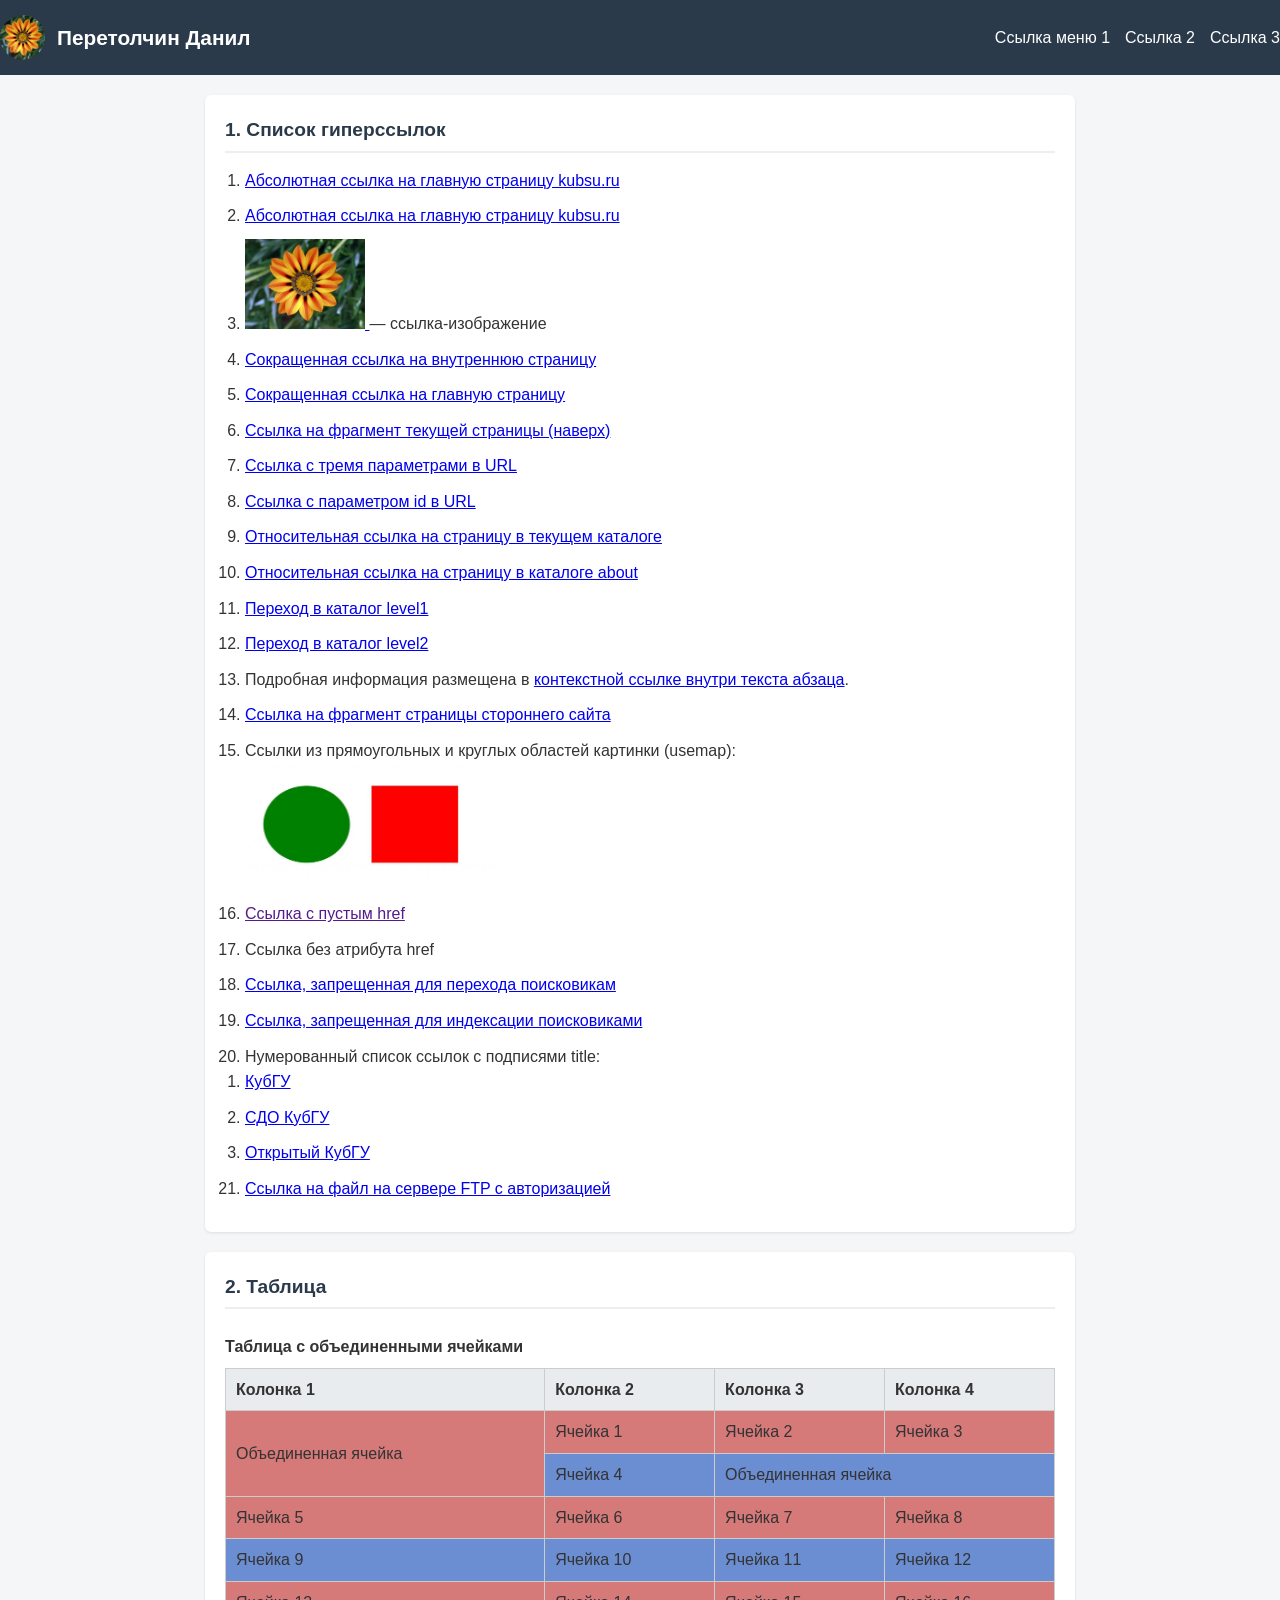
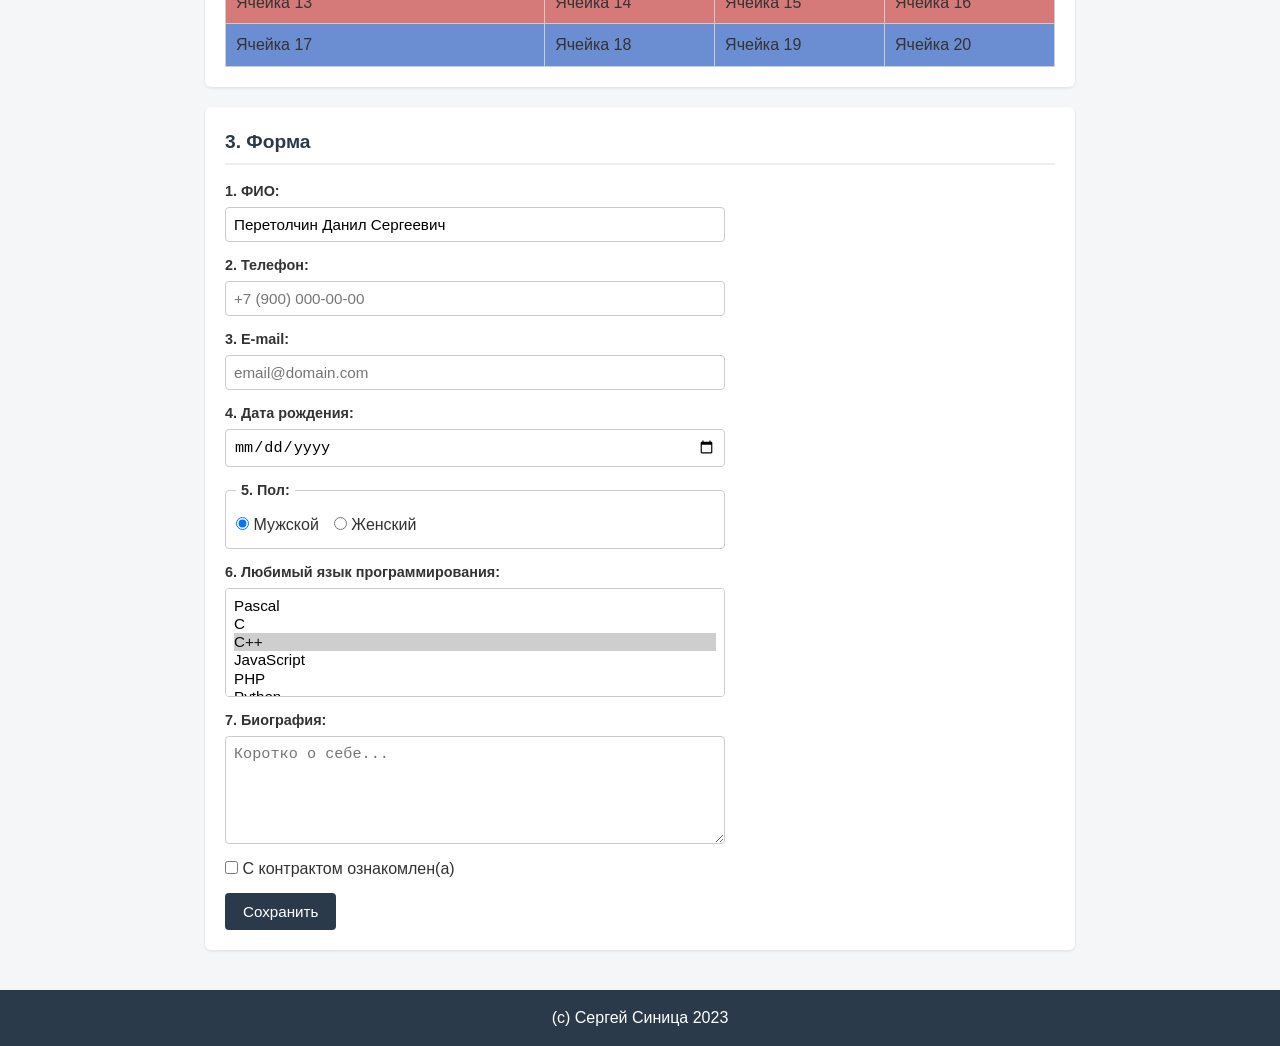
==== index.html @ 41897cc6 "Add files via upload" ====
<!DOCTYPE html>
<html lang="ru">
<head>
    <meta charset="UTF-8">
    <meta name="viewport" content="width=device-width, initial-scale=1.0">
    <title>Лабораторная работа №3 — Перетолчин Данил</title>
    <link rel="stylesheet" href="style.css">
</head>
<body id="top">

    <header class="header">
        <div class="header__inner">
            <div class="header__brand">
                <img src="image.jpg" alt="Логотип" class="header__logo">
                <h1 class="header__title">Перетолчин Данил</h1>
            </div>
            <nav class="nav">
                <ul class="nav__list">
                    <li class="nav__item"><a href="#links" class="nav__link">Ссылка меню 1</a></li>
                    <li class="nav__item"><a href="#table" class="nav__link">Ссылка 2</a></li>
                    <li class="nav__item"><a href="#form" class="nav__link">Ссылка 3</a></li>
                </ul>
            </nav>
        </div>
    </header>

    <main class="main">
        <div class="container main__content">

            <section id="links" class="section section--links">
                <h2 class="section__title">1. Список гиперссылок</h2>

                <ol class="links-list">
                    <li><a href="http://kubsu.ru/">Абсолютная ссылка на главную страницу kubsu.ru</a></li>
                    <li><a href="https://kubsu.ru/">Абсолютная ссылка на главную страницу kubsu.ru</a></li>
                    <li>
                        <a href="https://kubsu.ru/">
                            <img src="image.jpg" alt="Логотип КубГУ" width="120">
                        </a> — ссылка-изображение
                    </li>
                    <li><a href="/about/about.html">Сокращенная ссылка на внутреннюю страницу</a></li>
                    <li><a href="/">Сокращенная ссылка на главную страницу</a></li>
                    <li><a href="#top">Ссылка на фрагмент текущей страницы (наверх)</a></li>
                    <li><a href="nonexistent.html?param1=1&amp;param2=2&amp;param3=3">Ссылка с тремя параметрами в URL</a></li>
                    <li><a href="nonexistent.html?id=777">Ссылка с параметром id в URL</a></li>
                    <li><a href="nonexistent.html">Относительная ссылка на страницу в текущем каталоге</a></li>
                    <li><a href="about/about.html">Относительная ссылка на страницу в каталоге about</a></li>
                    <li><a href="level1/page.html">Переход в каталог level1 </a></li>
                    <li><a href="level1/level2/page.html">Переход в каталог level2 </a></li>
                    <li>
                        Подробная информация размещена в <a href="https://kubsu.ru/">контекстной ссылке внутри текста абзаца</a>.
                    </li>
                    <li><a href="https://ru.wikipedia.org/wiki/HTML#History">Ссылка на фрагмент страницы стороннего сайта</a></li>
                    <li>
                        Ссылки из прямоугольных и круглых областей картинки (usemap): <br>
                        <img src="circle.jpg" alt="Карта" width="250" height="120" usemap="#site-map">
                        <map name="site-map">
                            <area shape="circle" coords="60,60,40" href="https://ru.wikipedia.org/wiki/Круг" alt="Круг" target="_blank">
                            <area shape="rect" coords="130,20,210,100" href="https://ru.wikipedia.org/wiki/Квадрат" alt="Квадрат" target="_blank">
                        </map>
                    </li>
                    <li><a href="">Ссылка с пустым href</a></li>
                    <li><a>Ссылка без атрибута href</a></li>
                    <li><a href="https://kubsu.ru/" rel="nofollow">Ссылка, запрещенная для перехода поисковикам</a></li>
                    <li>
                        <a href="https://kubsu.ru/">Ссылка, запрещенная для индексации поисковиками</a>
                    </li>
                    <li>
                        Нумерованный список ссылок с подписями title:
                        <ol>
                            <li><a href="https://kubsu.ru/" title="Главный сайт Кубанского Государственного Университета">КубГУ</a></li>
                            <li><a href="https://e-learning.kubsu.ru/" title="Портал дистанционного обучения">СДО КубГУ</a></li>
                            <li><a href="https://open.kubsu.ru/" title="Открытые образовательные ресурсы">Открытый КубГУ</a></li>
                        </ol>
                    </li>
                    <li><a href="ftp://user:password@ftp.kubsu.ru/file.zip">Ссылка на файл на сервере FTP с авторизацией</a></li>
                </ol>
            </section>

            <section id="table" class="section section--table">
                <h2 class="section__title">2. Таблица</h2>

                <div class="table-wrapper">
                    <table class="table">
                        <caption>Таблица с объединенными ячейками</caption>
                        <thead>
                            <tr>
                                <th>Колонка 1</th>
                                <th>Колонка 2</th>
                                <th>Колонка 3</th>
                                <th>Колонка 4</th>
                            </tr>
                        </thead>
                        <tbody>
                            <tr>
                                <td rowspan="2">Объединенная ячейка</td>
                                <td>Ячейка 1</td>
                                <td>Ячейка 2</td>
                                <td>Ячейка 3</td>
                            </tr>
                            <tr>
                                <td>Ячейка 4</td>
                                <td colspan="2">Объединенная ячейка</td>
                            </tr>
                            <tr>
                                <td>Ячейка 5</td>
                                <td>Ячейка 6</td>
                                <td>Ячейка 7</td>
                                <td>Ячейка 8</td>
                            </tr>
                            <tr>
                                <td>Ячейка 9</td>
                                <td>Ячейка 10</td>
                                <td>Ячейка 11</td>
                                <td>Ячейка 12</td>
                            </tr>
                            <tr>
                                <td>Ячейка 13</td>
                                <td>Ячейка 14</td>
                                <td>Ячейка 15</td>
                                <td>Ячейка 16</td>
                            </tr>
                            <tr>
                                <td>Ячейка 17</td>
                                <td>Ячейка 18</td>
                                <td>Ячейка 19</td>
                                <td>Ячейка 20</td>
                            </tr>
                        </tbody>
                    </table>
                </div>
            </section>

            <section id="form" class="section section--form">
                <h2 class="section__title">3. Форма</h2>

                <form action="http://httpbin.org/post" method="POST" class="form">
                    <div class="form__row">
                    <label for="fio" class="form__label">1. ФИО:</label>
                    <input type="text" id="fio" name="fio" class="form__input" value="Перетолчин Данил Сергеевич" oninput="this.value = this.value.replace(/[\d]/g, '')" required>
                    </div>

                    <div class="form__row">
                        <label for="phone" class="form__label">2. Телефон:</label>
                        <input type="tel" id="phone" name="phone" class="form__input" placeholder="+7 (900) 000-00-00"  oninput="this.value = this.value.replace(/[^\d\+\(\)\s\-]/g, '')" required>
                    </div>

                    <div class="form__row">
                        <label for="email" class="form__label">3. E-mail:</label>
                        <input type="email" id="email" name="email" class="form__input" placeholder="email@domain.com" required>
                    </div>

                    <div class="form__row">
                        <label for="birthday" class="form__label">4. Дата рождения:</label>
                        <input type="date" id="birthday" name="birthday" class="form__input" required>
                    </div>

                    <fieldset class="form__fieldset">
                        <legend class="form__legend">5. Пол:</legend>
                        <label class="form__radio">
                            <input type="radio" name="gender" value="male" checked> Мужской
                        </label>
                        <label class="form__radio">
                            <input type="radio" name="gender" value="female"> Женский
                        </label>
                    </fieldset>

                    <div class="form__row">
                        <label for="languages" class="form__label">6. Любимый язык программирования:</label>
                        <select id="languages" name="languages[]" multiple class="form__select" size="5">
                            <option value="Pascal">Pascal</option>
                            <option value="C">C</option>
                            <option value="C++" selected>C++</option>
                            <option value="JavaScript">JavaScript</option>
                            <option value="PHP">PHP</option>
                            <option value="Python">Python</option>
                            <option value="Java">Java</option>
                            <option value="Haskell">Haskell</option>
                            <option value="Clojure">Clojure</option>
                            <option value="Prolog">Prolog</option>
                            <option value="Scala">Scala</option>
                        </select>
                    </div>

                    <div class="form__row">
                        <label for="bio" class="form__label">7. Биография:</label>
                        <textarea id="bio" name="bio" rows="5" class="form__textarea" placeholder="Коротко о себе..."></textarea>
                    </div>

                    <div class="form__row">
                        <label class="form__checkbox">
                            <input type="checkbox" name="contract" value="yes" required>
                            С контрактом ознакомлен(а)
                        </label>
                    </div>

                    <div class="form__row">
                        <button type="submit" class="form__button">Сохранить</button>
                    </div>
                </form>
            </section>

        </div>
    </main>

    <footer class="footer">
        <div class="container">
            <p class="footer__text">(с) Сергей Синица 2023</p>
        </div>
    </footer>

</body>
</html>
---- style.css ----
* {
    box-sizing: border-box;
    margin: 0;
    padding: 0;
}

body {
    font-family: Arial, sans-serif;
    line-height: 1.6;
    background-color: #f4f6f8;
    color: #333;
    display: flex;
    flex-direction: column;
    min-height: 100vh;
}

.container {
    width: 100%;
    max-width: 900px;
    margin: 0 auto;
    padding: 0 15px;
}

.header {
    background-color: #2b3a4a;
    color: #fff;
    padding: 15px 0;
}

.header__inner {
    display: flex;
    flex-direction: column;
    align-items: center;
    gap: 15px;
}

.header__brand {
    display: flex;
    align-items: center;
    gap: 12px;
}

.header__logo {
    width: 45px;
    height: 45px;
    border-radius: 50%;
    object-fit: cover;
    background-color: #fff;
}

.header__title {
    font-size: 1.3rem;
}

.nav {
    width: 100%;
}

.nav__list {
    display: flex;
    flex-direction: column;
    align-items: center;
    list-style: none;
    gap: 10px;
    width: 100%;
}

.nav__item {
    width: 100%;
    text-align: center;
}

.nav__link {
    display: block;
    color: #fff;
    text-decoration: none;
    padding: 8px;
    background-color: rgba(255, 255, 255, 0.1);
    border-radius: 4px;
}

.nav__link:hover {
    background-color: rgba(255, 255, 255, 0.2);
}

.main {
    flex: 1;
    padding: 20px 0;
}

.main__content {
    display: flex;
    flex-direction: column;
}

.section--table {
    order: 1;
}

.section--links {
    order: 2;
}

.section--form {
    order: 3;
}

.section {
    background: #fff;
    padding: 15px;
    margin-bottom: 20px;
    border-radius: 6px;
    box-shadow: 0 1px 3px rgba(0,0,0,0.1);
    word-break: break-word;
}

.section__title {
    margin-bottom: 15px;
    color: #2b3a4a;
    border-bottom: 2px solid #eee;
    padding-bottom: 5px;
    font-size: 1.2rem;
}

.links-list {
    padding-left: 20px;
}

.links-list li {
    margin-bottom: 10px;
}

.map-img {
    max-width: 100%;
    height: auto;
}

.table-wrapper {
    overflow-x: auto;
}

.table {
    width: 100%;
    border-collapse: collapse;
    margin-top: 10px;
}

.table caption {
    caption-side: top;
    text-align: left;
    font-weight: bold;
    margin-bottom: 8px;
}

.table th, .table td {
    border: 1px solid #ccc;
    padding: 8px 10px;
    text-align: left;
}

.table th {
    background-color: #e9ecef;
}

.table tbody tr:nth-child(odd) {
    background-color: lab(61.35% 36.87 16.41);
}

.table tbody tr:nth-child(even) {
    background-color: hwb(220 42% 18%);
}

.form {
    display: flex;
    flex-direction: column;
    gap: 12px;
    width: 100%;
}

.form__row {
    display: flex;
    flex-direction: column;
    gap: 4px;
}

.form__label {
    font-weight: bold;
    font-size: 0.9rem;
}

.form__input, .form__select, .form__textarea {
    width: 100%;
    padding: 8px;
    border: 1px solid #ccc;
    border-radius: 4px;
    font-size: 0.95rem;
}

.form__fieldset {
    border: 1px solid #ccc;
    padding: 10px;
    border-radius: 4px;
    display: flex;
    gap: 15px;
}

.form__legend {
    font-weight: bold;
    padding: 0 5px;
    font-size: 0.9rem;
}

.form__button {
    background-color: #2b3a4a;
    color: #fff;
    padding: 10px 18px;
    border: none;
    border-radius: 4px;
    cursor: pointer;
    font-size: 0.95rem;
    width: 100%;
}

.form__button:hover {
    background-color: #1d2733;
}

.footer {
    background-color: #2b3a4a;
    color: #fff;
    text-align: center;
    padding: 15px 0;
    margin-top: auto;
}

@media screen and (min-width: 768px) {
    .header__inner {
        flex-direction: row;
        justify-content: space-between;
    }

    .nav {
        width: auto;
    }

    .nav__list {
        flex-direction: row;
        gap: 15px;
    }

    .nav__item {
        width: auto;
    }

    .nav__link {
        background-color: transparent;
        padding: 0;
    }

    .nav__link:hover {
        background-color: transparent;
        text-decoration: underline;
    }

    .section--links {
        order: 1;
    }

    .section--table {
        order: 2;
    }

    .section--form {
        order: 3;
    }

    .section {
        padding: 20px;
    }

    .form {
        max-width: 500px;
    }

    .form__button {
        width: fit-content;
    }
}
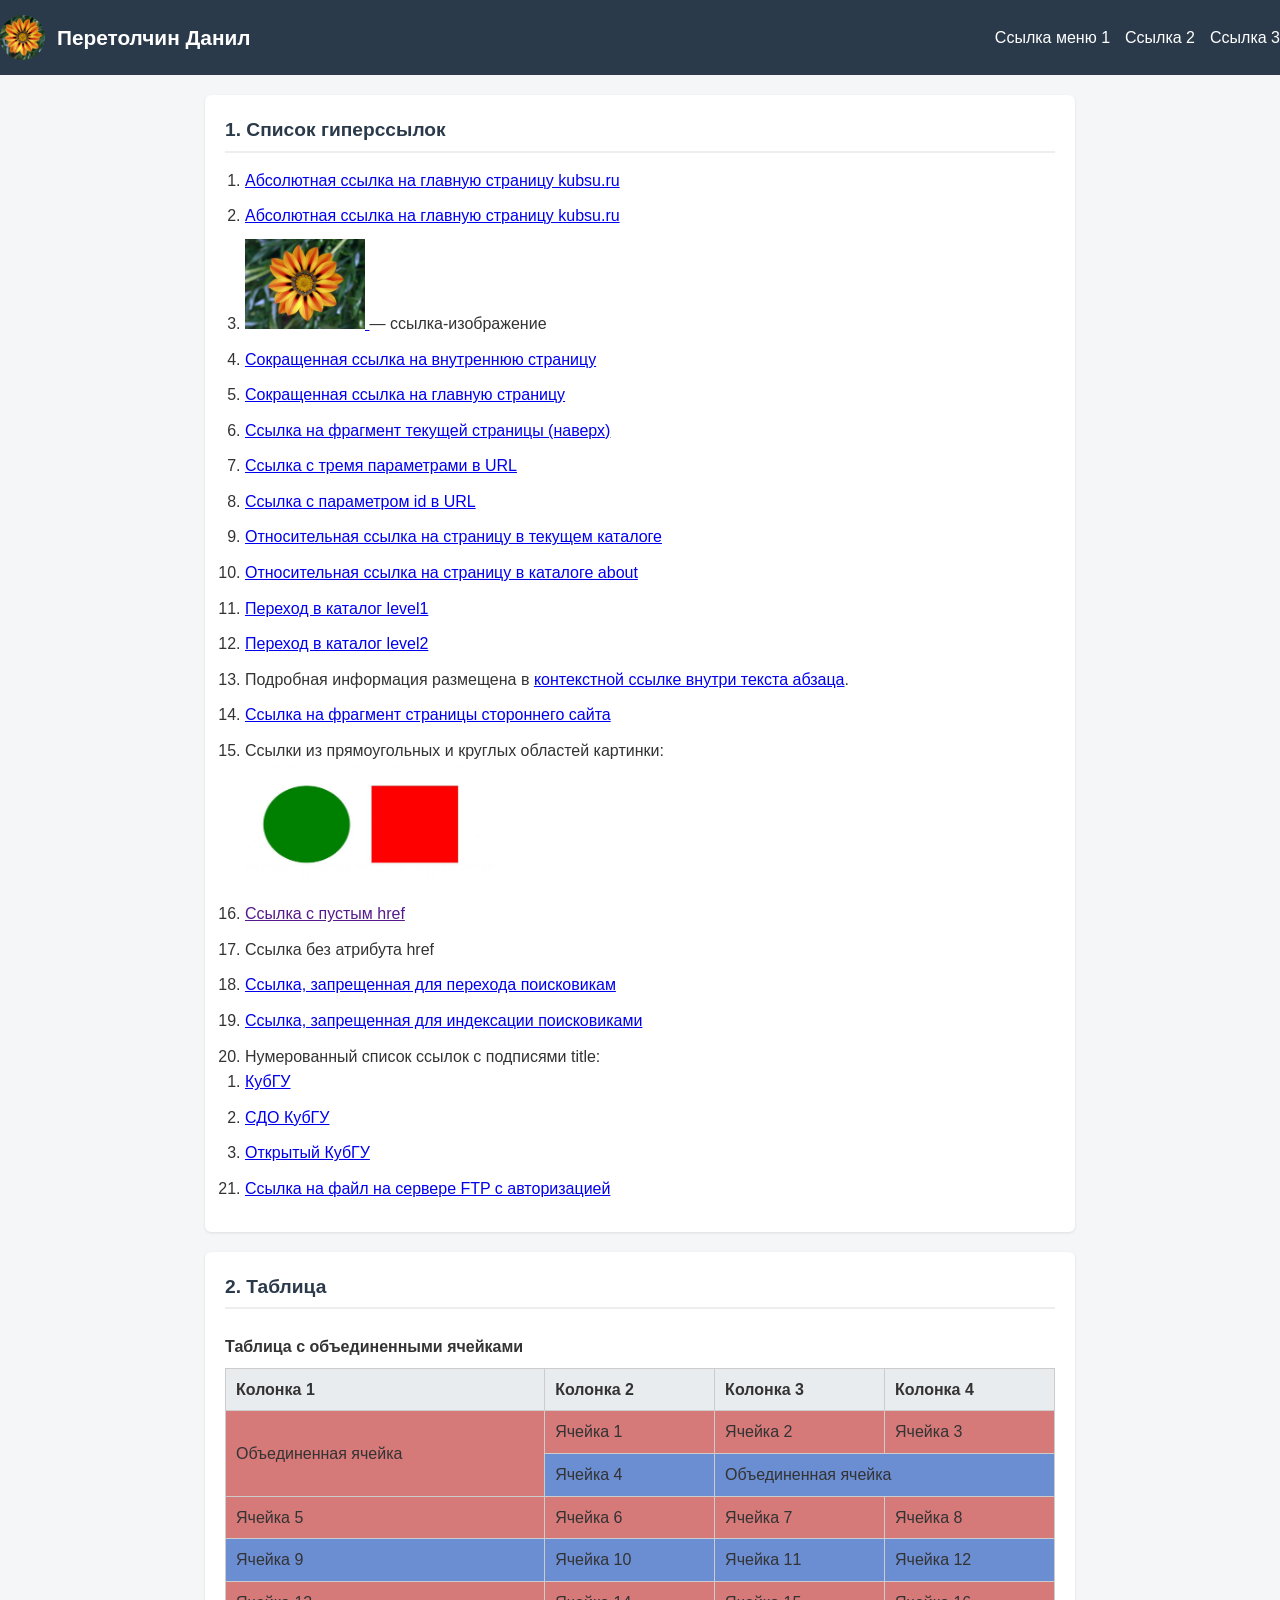
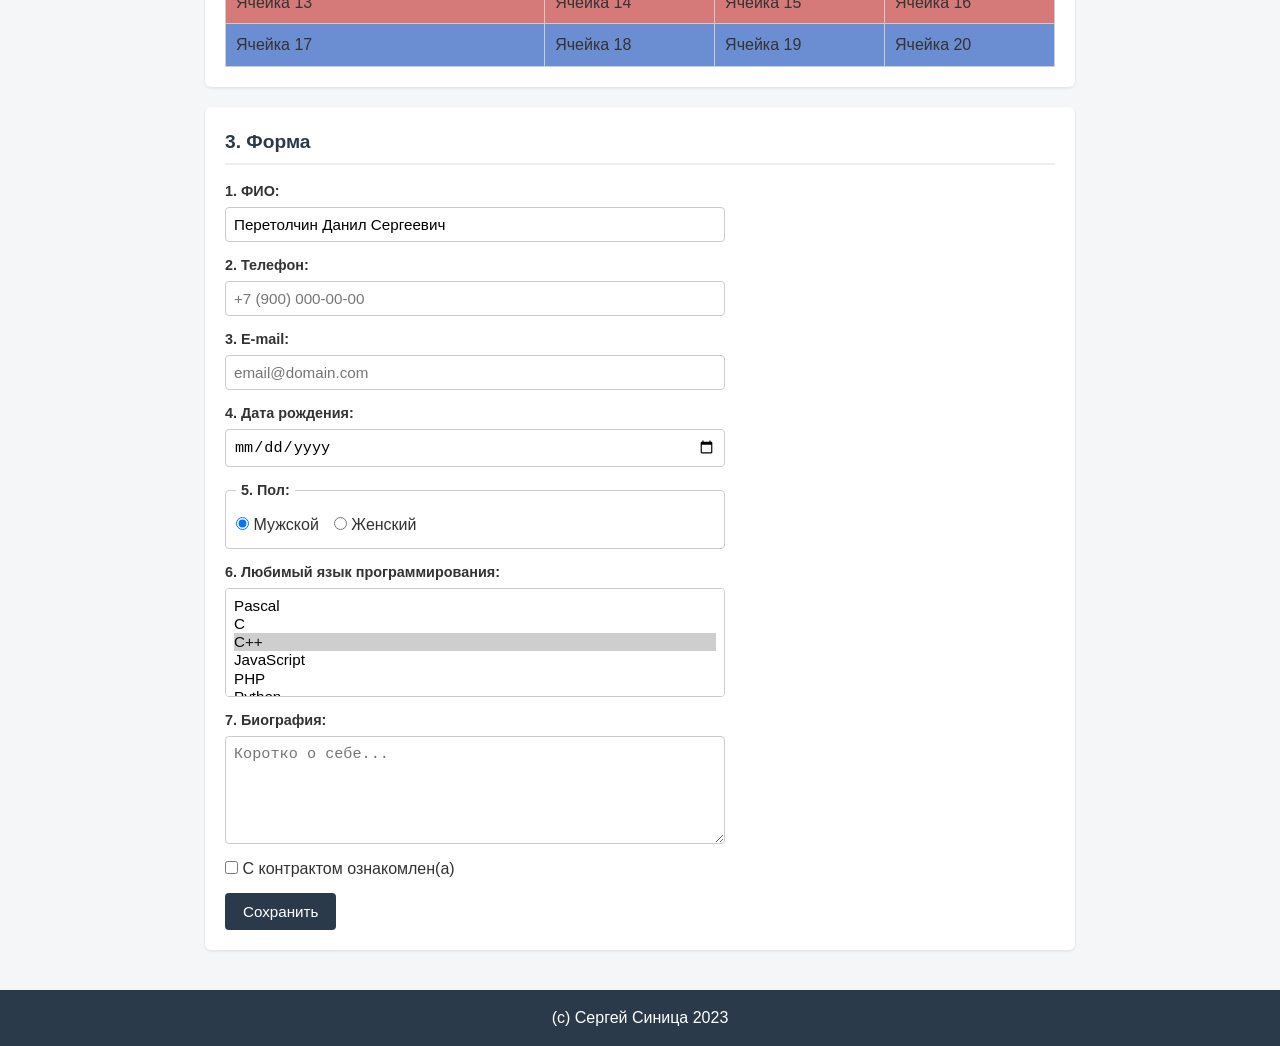
==== commit 94123427: "Update index.html" ====
--- a/index.html
+++ b/index.html
@@ -52,7 +52,7 @@
                     </li>
                     <li><a href="https://ru.wikipedia.org/wiki/HTML#History">Ссылка на фрагмент страницы стороннего сайта</a></li>
                     <li>
-                        Ссылки из прямоугольных и круглых областей картинки (usemap): <br>
+                        Ссылки из прямоугольных и круглых областей картинки: <br>
                         <img src="circle.jpg" alt="Карта" width="250" height="120" usemap="#site-map">
                         <map name="site-map">
                             <area shape="circle" coords="60,60,40" href="https://ru.wikipedia.org/wiki/Круг" alt="Круг" target="_blank">
@@ -210,4 +210,4 @@
     </footer>
 
 </body>
-</html>+</html>
--- a/style.css
+++ b/style.css
@@ -93,11 +93,11 @@
     flex-direction: column;
 }
 
+.section--links {
+    order: 1;
+}
+
 .section--table {
-    order: 1;
-}
-
-.section--links {
     order: 2;
 }
 
@@ -285,4 +285,4 @@
     .form__button {
         width: fit-content;
     }
-}+}
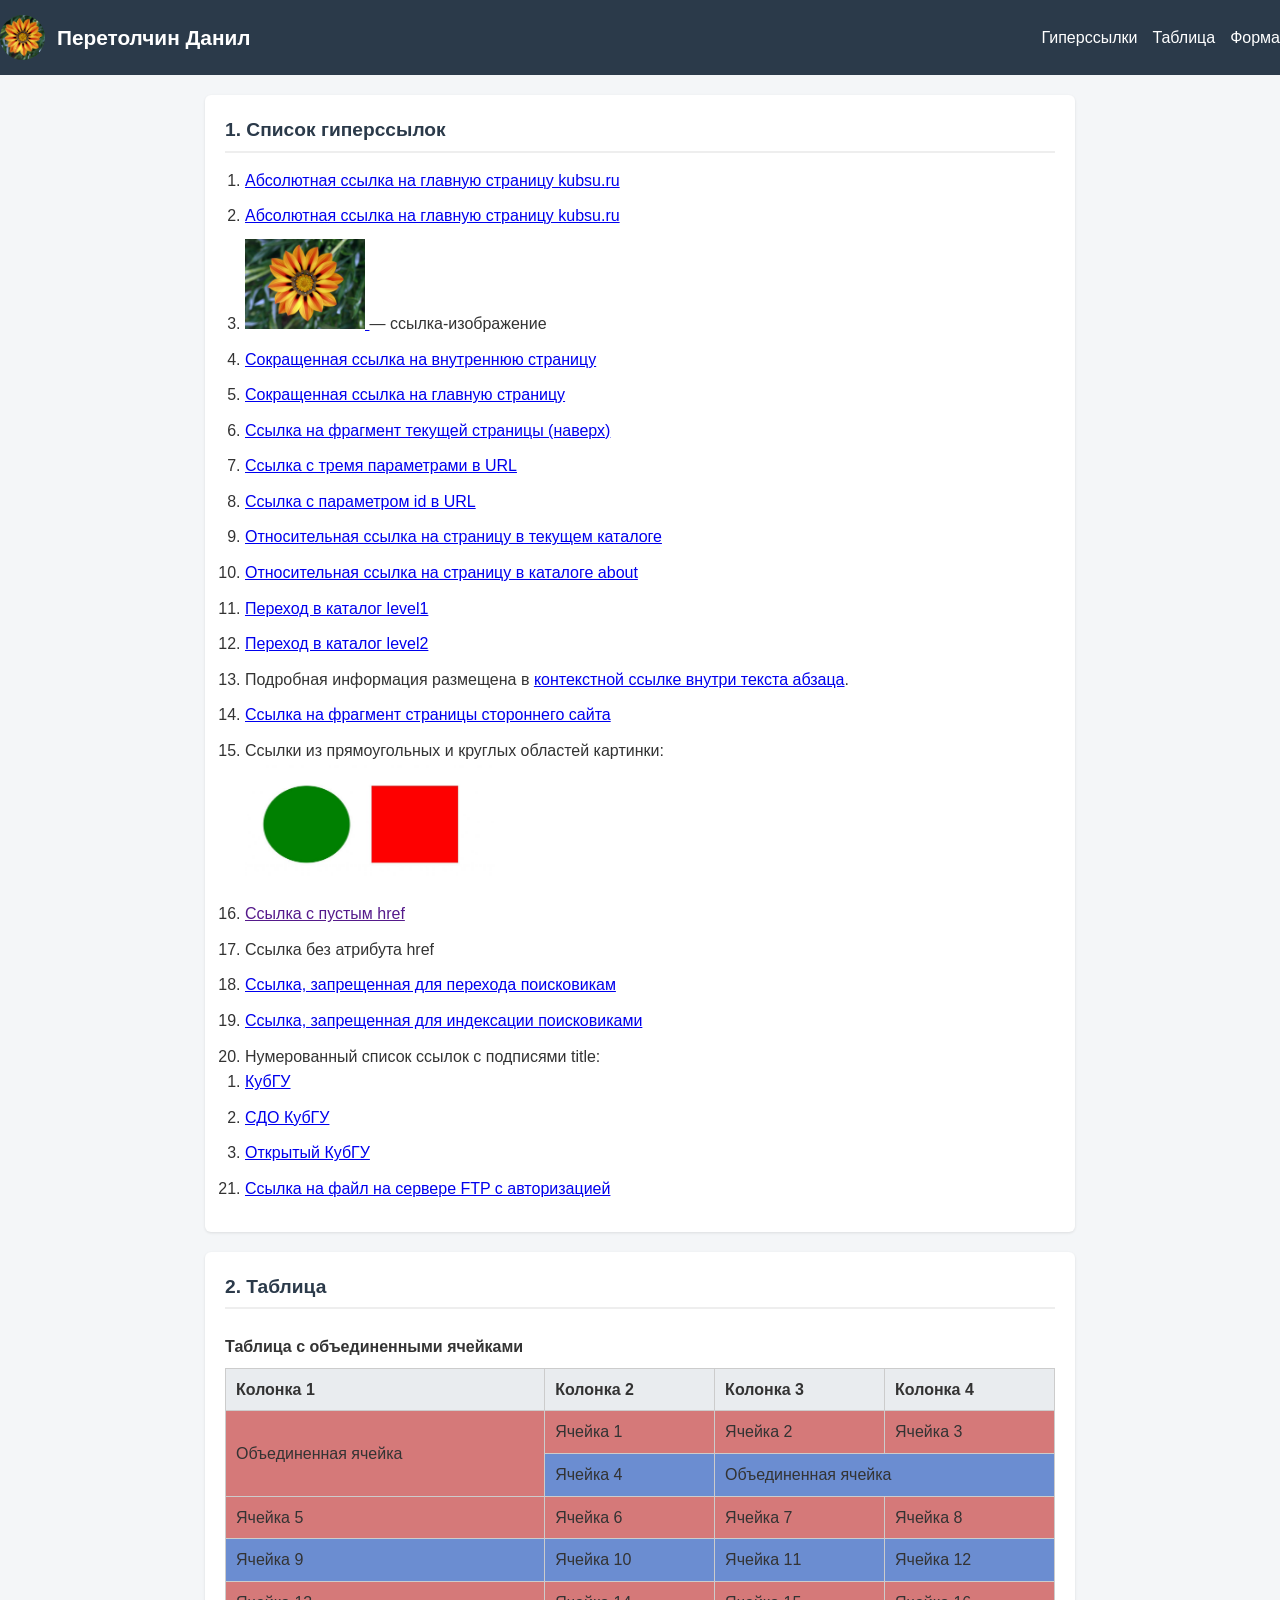
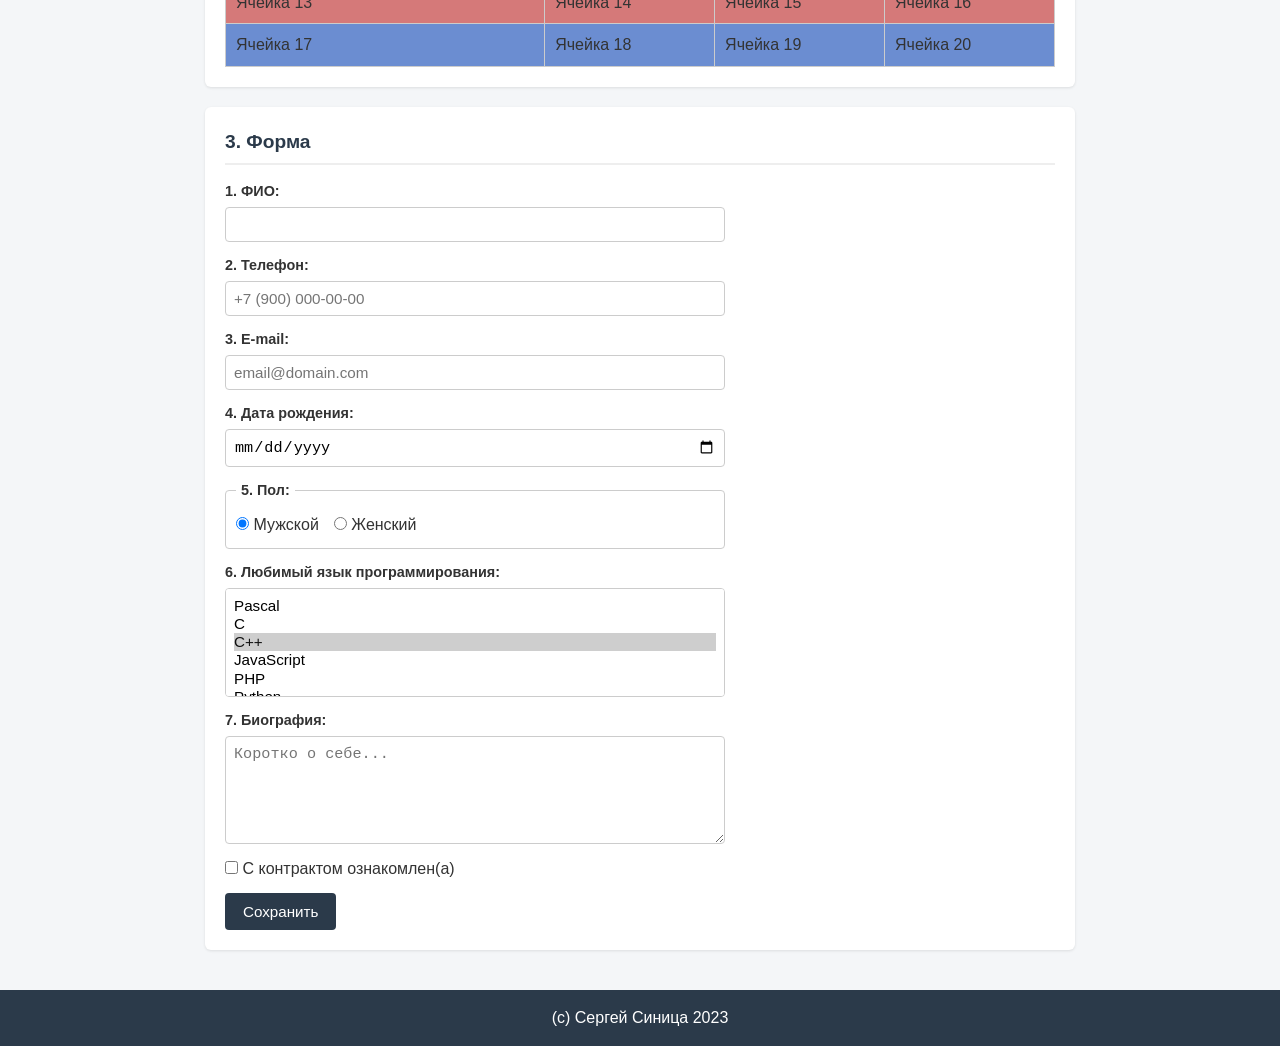
==== commit ffe649a3: "Update navigation links and input field value" ====
--- a/index.html
+++ b/index.html
@@ -16,9 +16,9 @@
             </div>
             <nav class="nav">
                 <ul class="nav__list">
-                    <li class="nav__item"><a href="#links" class="nav__link">Ссылка меню 1</a></li>
-                    <li class="nav__item"><a href="#table" class="nav__link">Ссылка 2</a></li>
-                    <li class="nav__item"><a href="#form" class="nav__link">Ссылка 3</a></li>
+                    <li class="nav__item"><a href="#links" class="nav__link">Гиперссылки</a></li>
+                    <li class="nav__item"><a href="#table" class="nav__link">Таблица</a></li>
+                    <li class="nav__item"><a href="#form" class="nav__link">Форма</a></li>
                 </ul>
             </nav>
         </div>
@@ -137,7 +137,7 @@
                 <form action="http://httpbin.org/post" method="POST" class="form">
                     <div class="form__row">
                     <label for="fio" class="form__label">1. ФИО:</label>
-                    <input type="text" id="fio" name="fio" class="form__input" value="Перетолчин Данил Сергеевич" oninput="this.value = this.value.replace(/[\d]/g, '')" required>
+                    <input type="text" id="fio" name="fio" class="form__input" oninput="this.value = this.value.replace(/[\d]/g, '')" required>
                     </div>
 
                     <div class="form__row">
--- a/style.css
+++ b/style.css
@@ -93,11 +93,11 @@
     flex-direction: column;
 }
 
+.section--table {
+    order: 1;
+}
+
 .section--links {
-    order: 1;
-}
-
-.section--table {
     order: 2;
 }
 
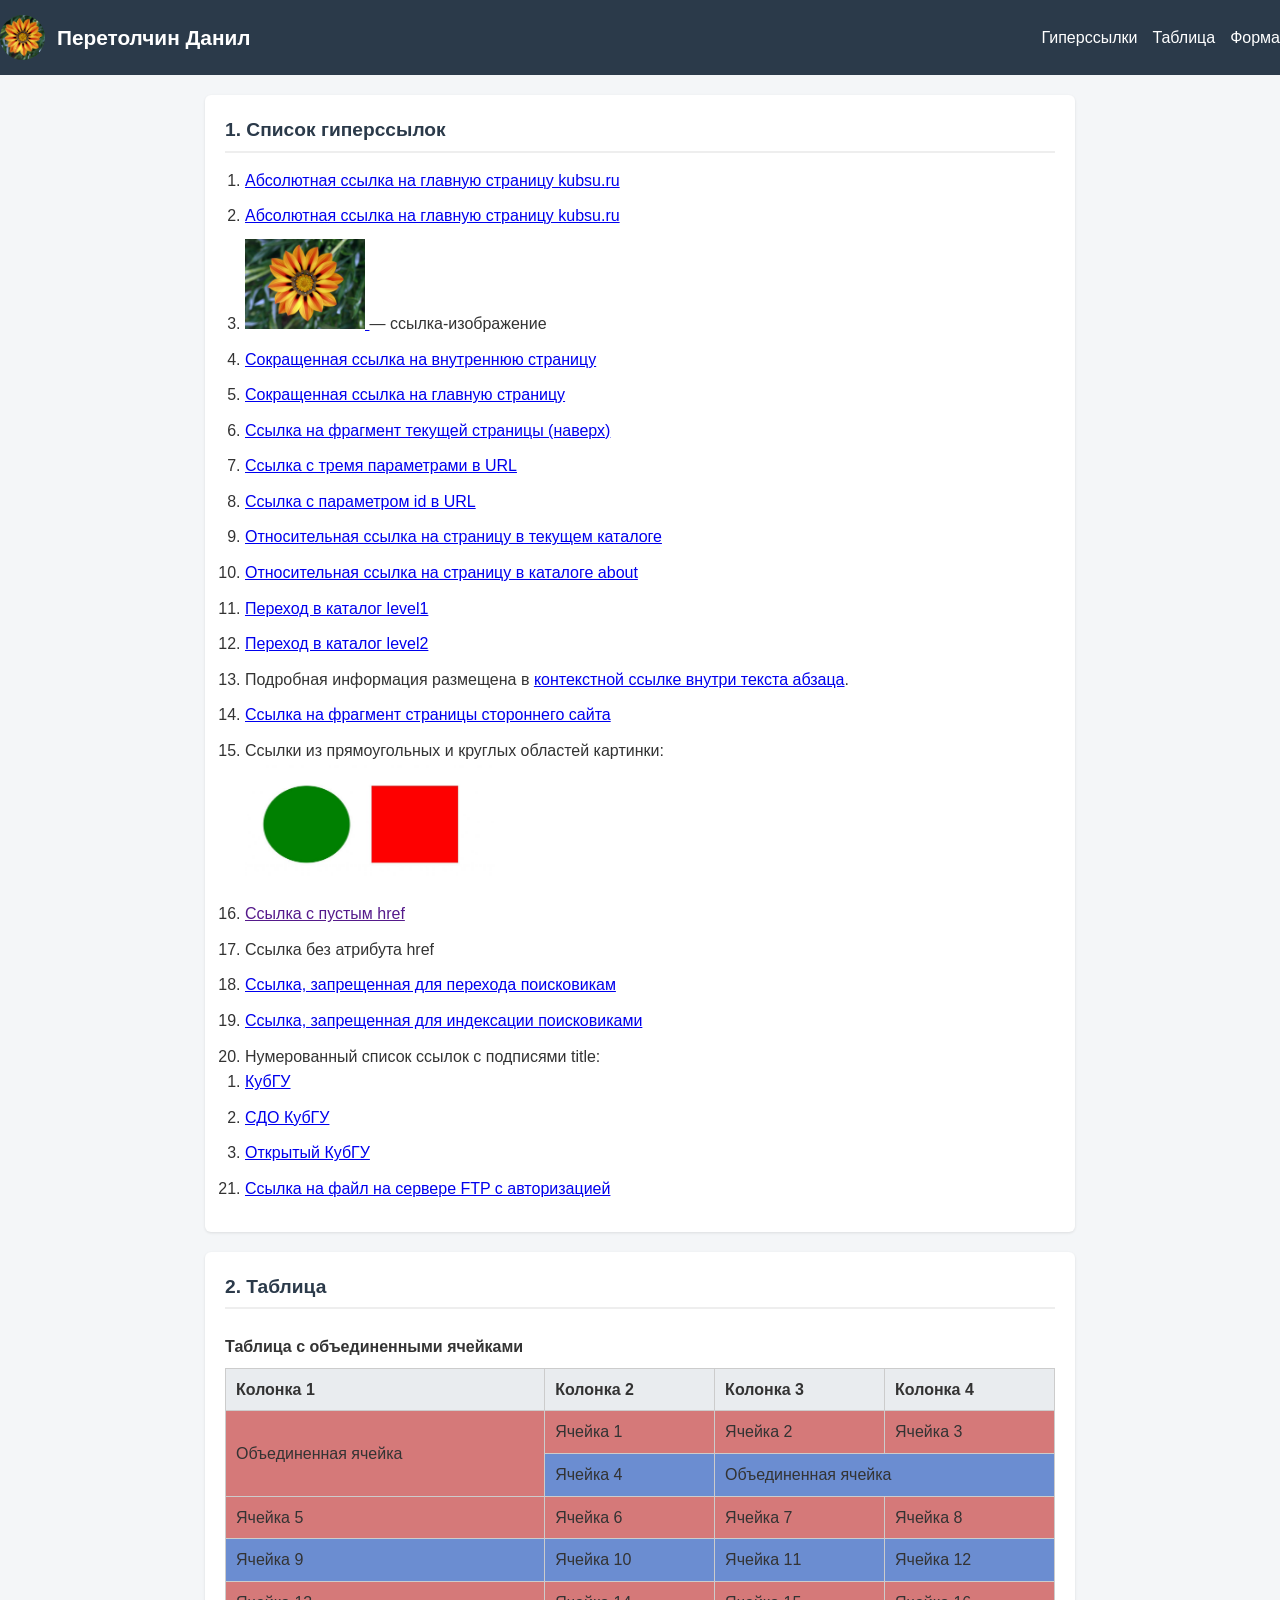
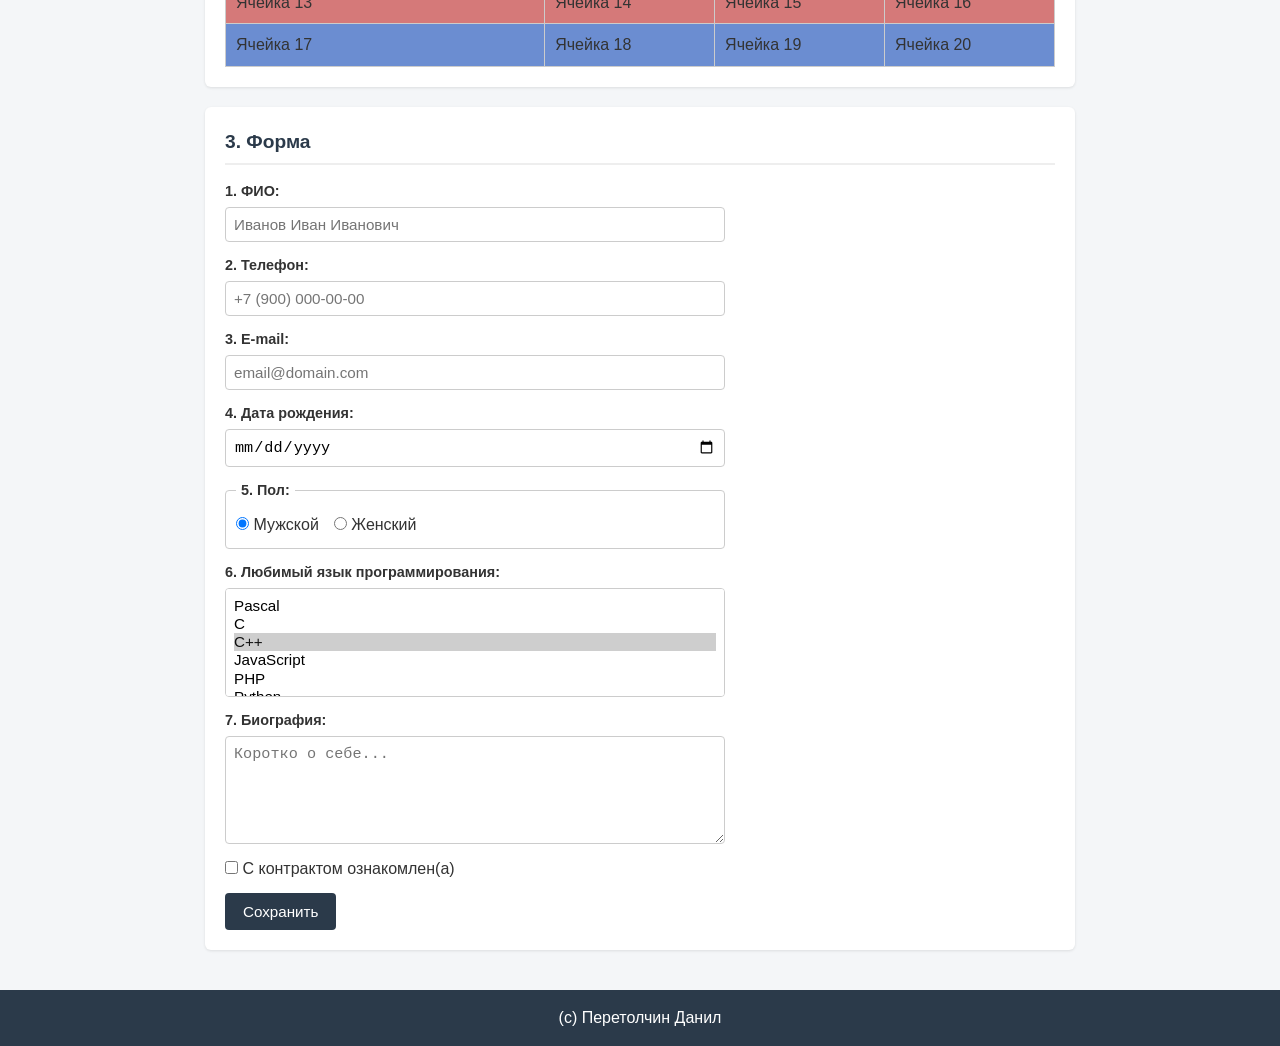
==== commit 07900fca: "Enhance form input fields with placeholders and max date Updated form inputs to include placeholders" ====
--- a/index.html
+++ b/index.html
@@ -137,7 +137,7 @@
                 <form action="http://httpbin.org/post" method="POST" class="form">
                     <div class="form__row">
                     <label for="fio" class="form__label">1. ФИО:</label>
-                    <input type="text" id="fio" name="fio" class="form__input" oninput="this.value = this.value.replace(/[\d]/g, '')" required>
+                    <input type="text" id="fio" name="fio" class="form__input" placeholder="Иванов Иван Иванович" oninput="this.value = this.value.replace(/[\d]/g, '')" required>
                     </div>
 
                     <div class="form__row">
@@ -152,7 +152,7 @@
 
                     <div class="form__row">
                         <label for="birthday" class="form__label">4. Дата рождения:</label>
-                        <input type="date" id="birthday" name="birthday" class="form__input" required>
+                        <input type="date" id="birthday" name="birthday" class="form__input" onfocus="this.max = new Date().toISOString().split('T')[0]" required>
                     </div>
 
                     <fieldset class="form__fieldset">
@@ -205,7 +205,7 @@
 
     <footer class="footer">
         <div class="container">
-            <p class="footer__text">(с) Сергей Синица 2023</p>
+            <p class="footer__text">(с) Перетолчин Данил</p>
         </div>
     </footer>
 
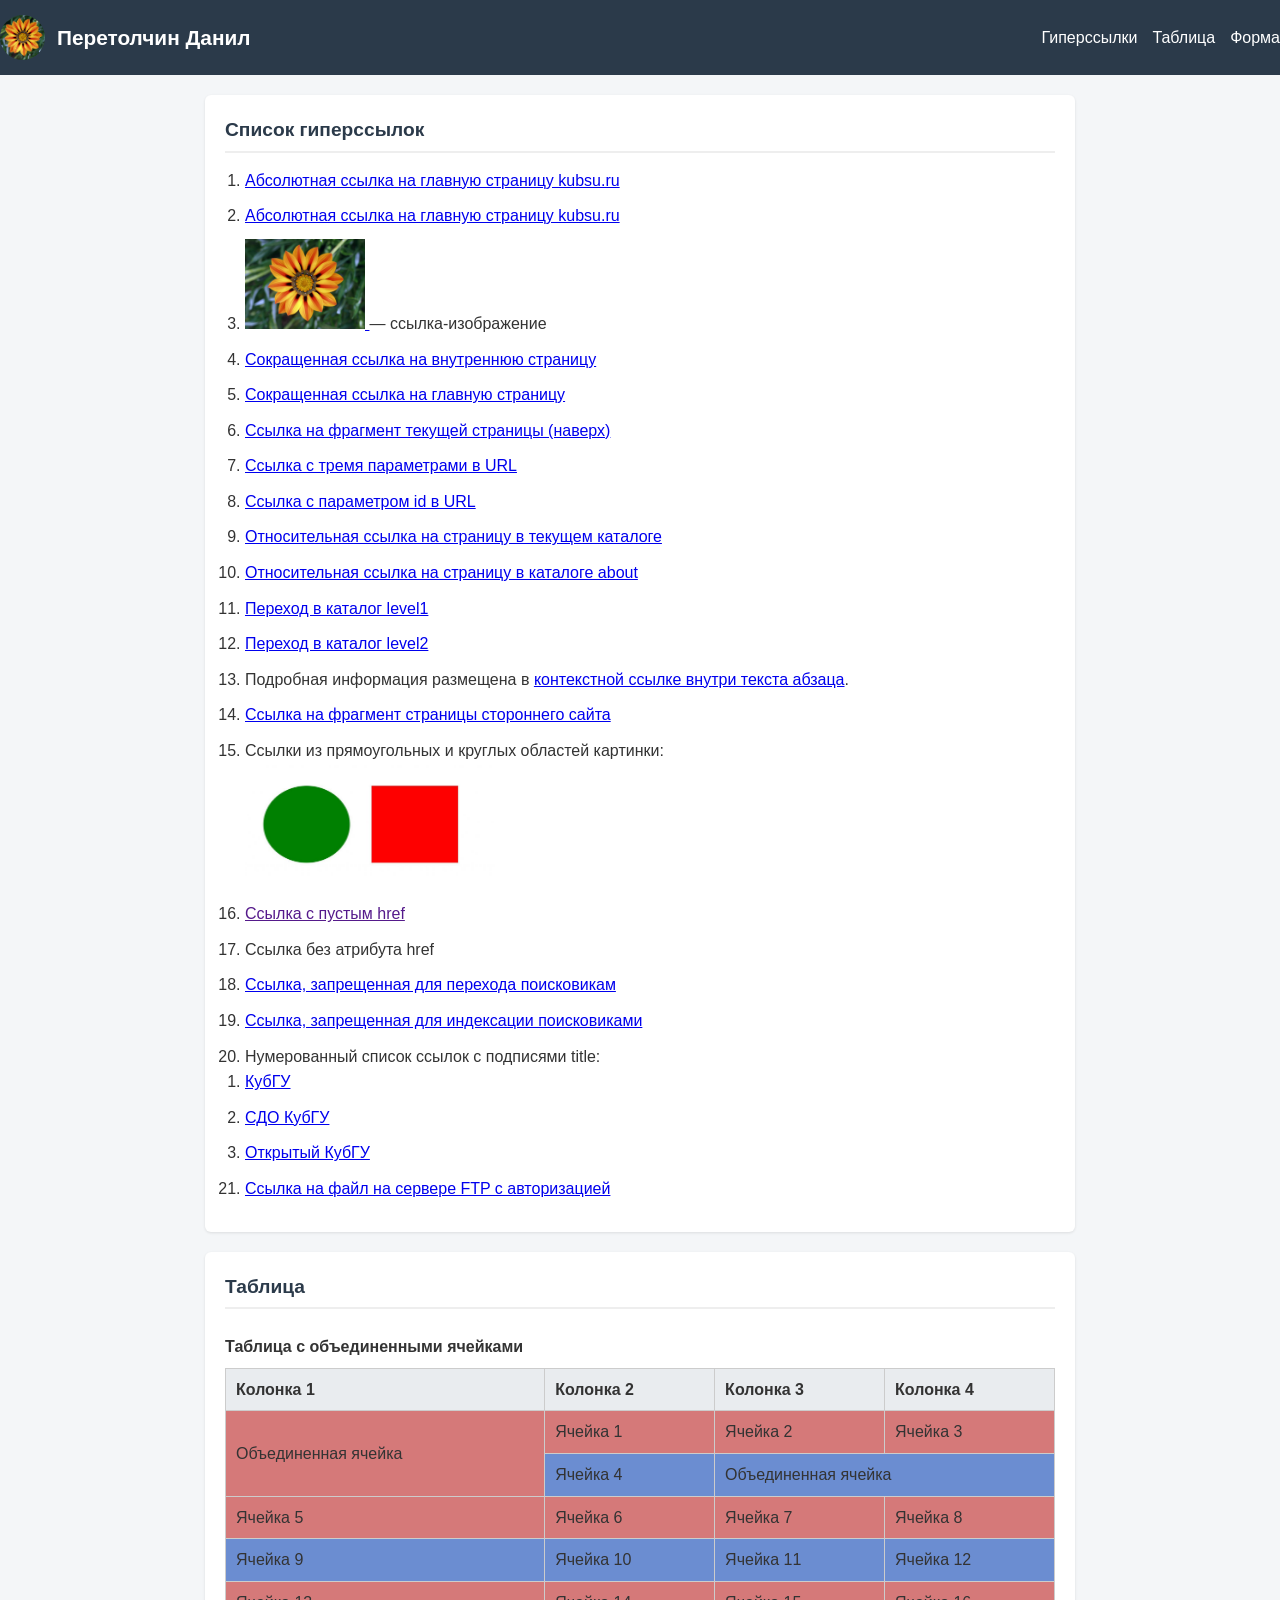
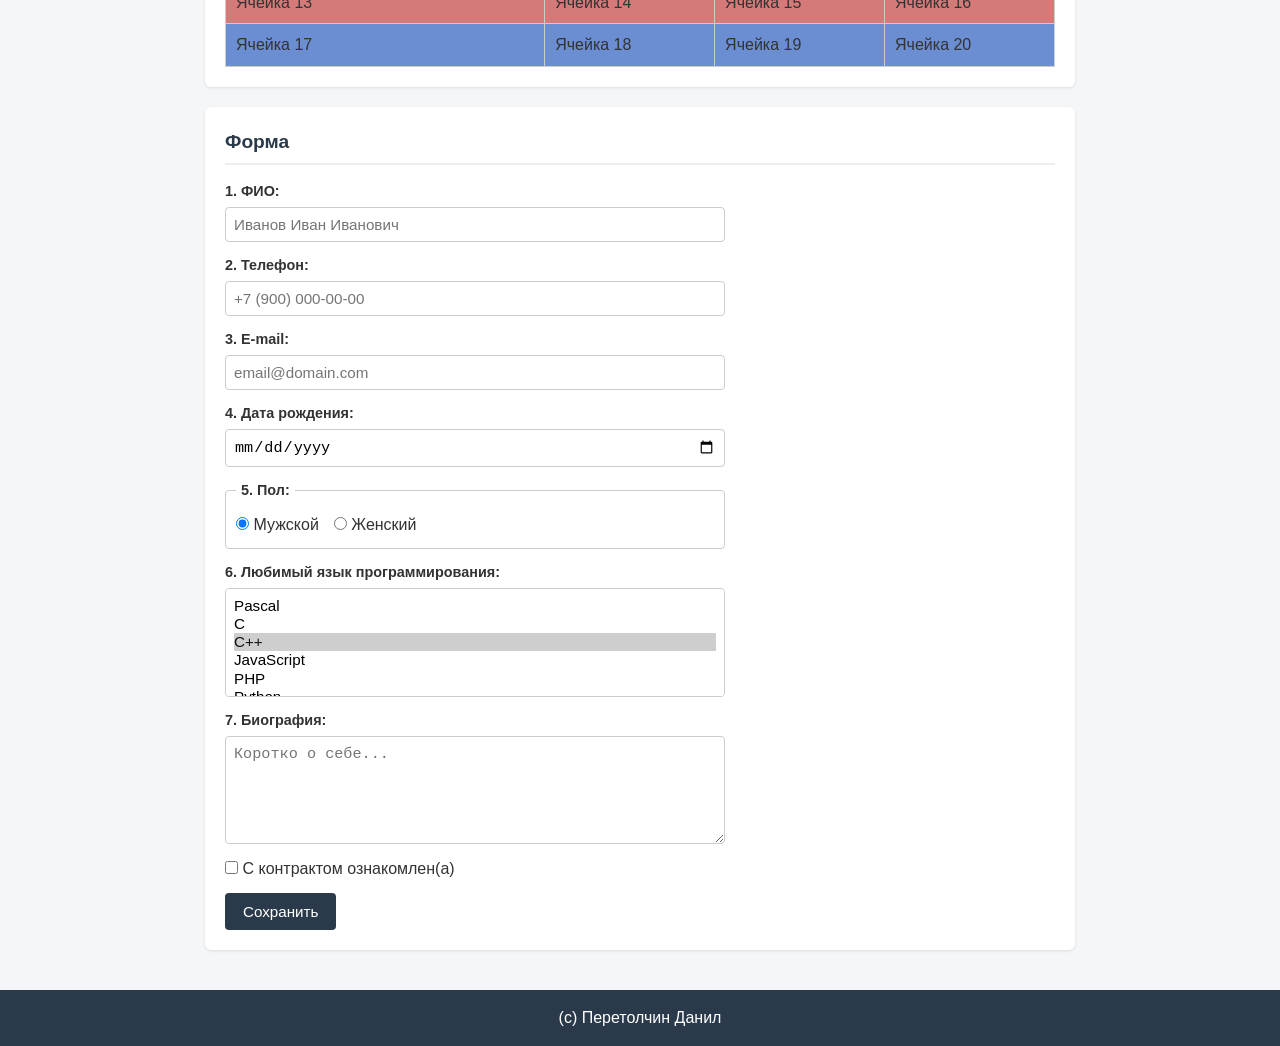
==== commit 536b0d9d: "Remove numbering from section titles in index.html" ====
--- a/index.html
+++ b/index.html
@@ -28,7 +28,7 @@
         <div class="container main__content">
 
             <section id="links" class="section section--links">
-                <h2 class="section__title">1. Список гиперссылок</h2>
+                <h2 class="section__title">Список гиперссылок</h2>
 
                 <ol class="links-list">
                     <li><a href="http://kubsu.ru/">Абсолютная ссылка на главную страницу kubsu.ru</a></li>
@@ -78,7 +78,7 @@
             </section>
 
             <section id="table" class="section section--table">
-                <h2 class="section__title">2. Таблица</h2>
+                <h2 class="section__title">Таблица</h2>
 
                 <div class="table-wrapper">
                     <table class="table">
@@ -132,7 +132,7 @@
             </section>
 
             <section id="form" class="section section--form">
-                <h2 class="section__title">3. Форма</h2>
+                <h2 class="section__title">Форма</h2>
 
                 <form action="http://httpbin.org/post" method="POST" class="form">
                     <div class="form__row">
